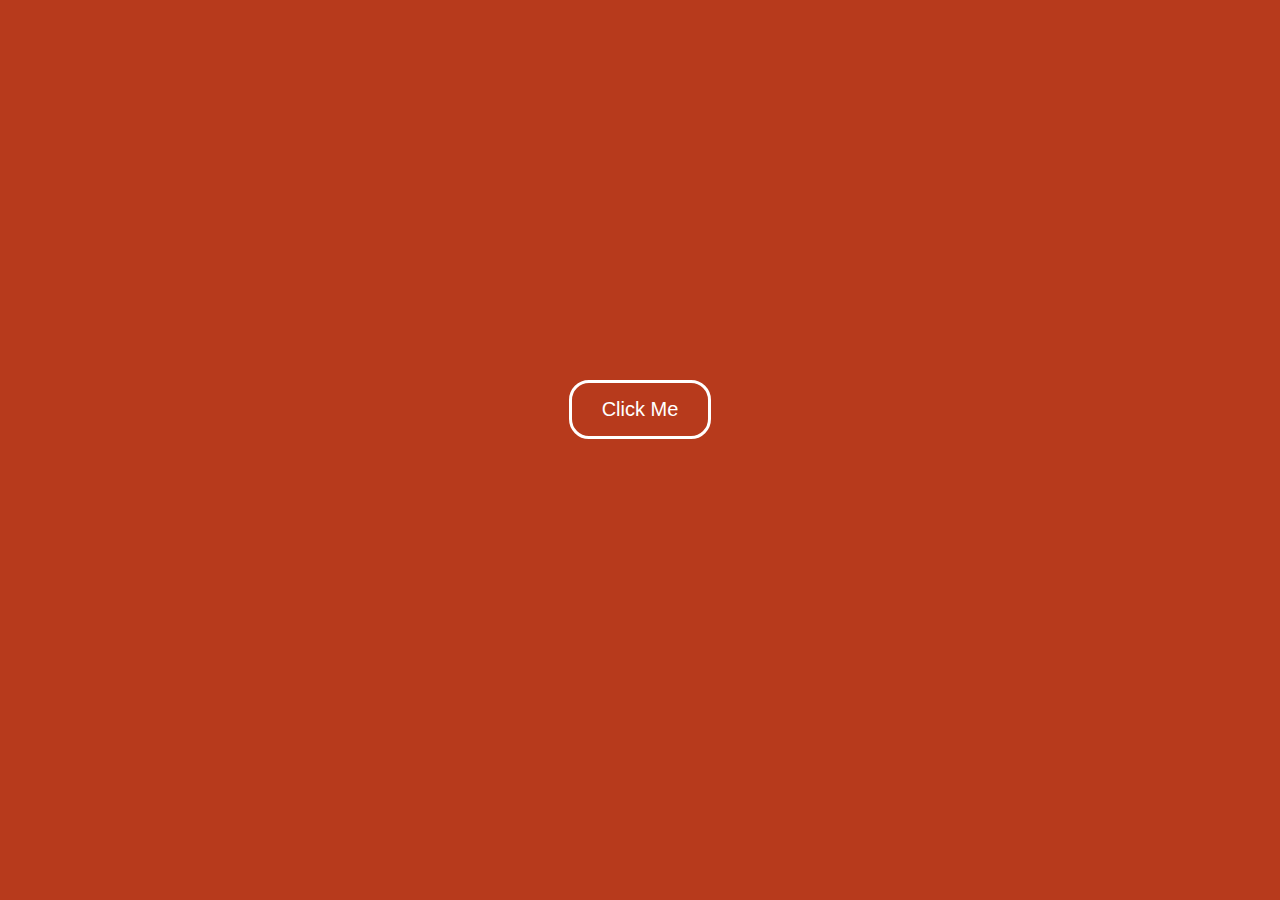
==== test.html @ 248579d7 "CSS button styling and js classtoggling :hotsprings::izakaya_lantern:" ====
<!DOCTYPE html>
<html lang="en">
<head>
  <meta charset="UTF-8">
  <meta name="viewport" content="width=device-width, initial-scale=1.0">
  <title>Document</title>
  <style>
    body {
      margin: 0;
      padding: 0;
      background-color:#b73a1c;
      /* background-color: white; */
    }

    div {
      text-align: center;
      margin-top: 360px;
    }

    button {
      display: inline-block;
      border: 3px solid white;
      background: none;
      margin: 20px 0;
      padding: 15px 30px;
      border-radius: 20px;
      font-size: 20px;
      color: white;
      transition: .8s;
      position: relative;
      overflow: hidden;
    }

    button:hover {
      color: #b73a1c;
    }

    button::before {
      content: "";
      left: 0;
      top: 0;
      position: absolute;
      width: 100%;
      height: 0%;
      background-color: white;
      z-index: -1;
      transition: .8s;
      border-radius: 0 0 50% 50%;
    }

    button:hover::before {
      height: 180%;
    }

    /* button {
      font-size: 20px;
      display: inline-block;
      padding: 15px 30px;
      margin: 20px 0;
      background: none;
      color: white;
      text-decoration: none;
      border-radius: 20px;
      border: 3px solid #b73a1c;
      transition: .8s;
      overflow: hidden;
      position: relative;
    }
    button::before {
      content: "";
      position: absolute;
      left: 0;
      top: 0;
      width: 100%;
      height: 180%;
      background-color: #b73a1c;
      z-index: -1;
      transition: .8s;
      border-radius: 0 0 50% 50%;
    }
    button:hover,
    button:focus {
      color: #b73a1c;
      background-color: white;
      border: 3px solid #b73a1c;
      }
    button:hover::before {
      height: 0%;
    } */

  </style>
</head>
<body>
  <div>
    <button>Click Me</button>
  </div>
</body>
</html>
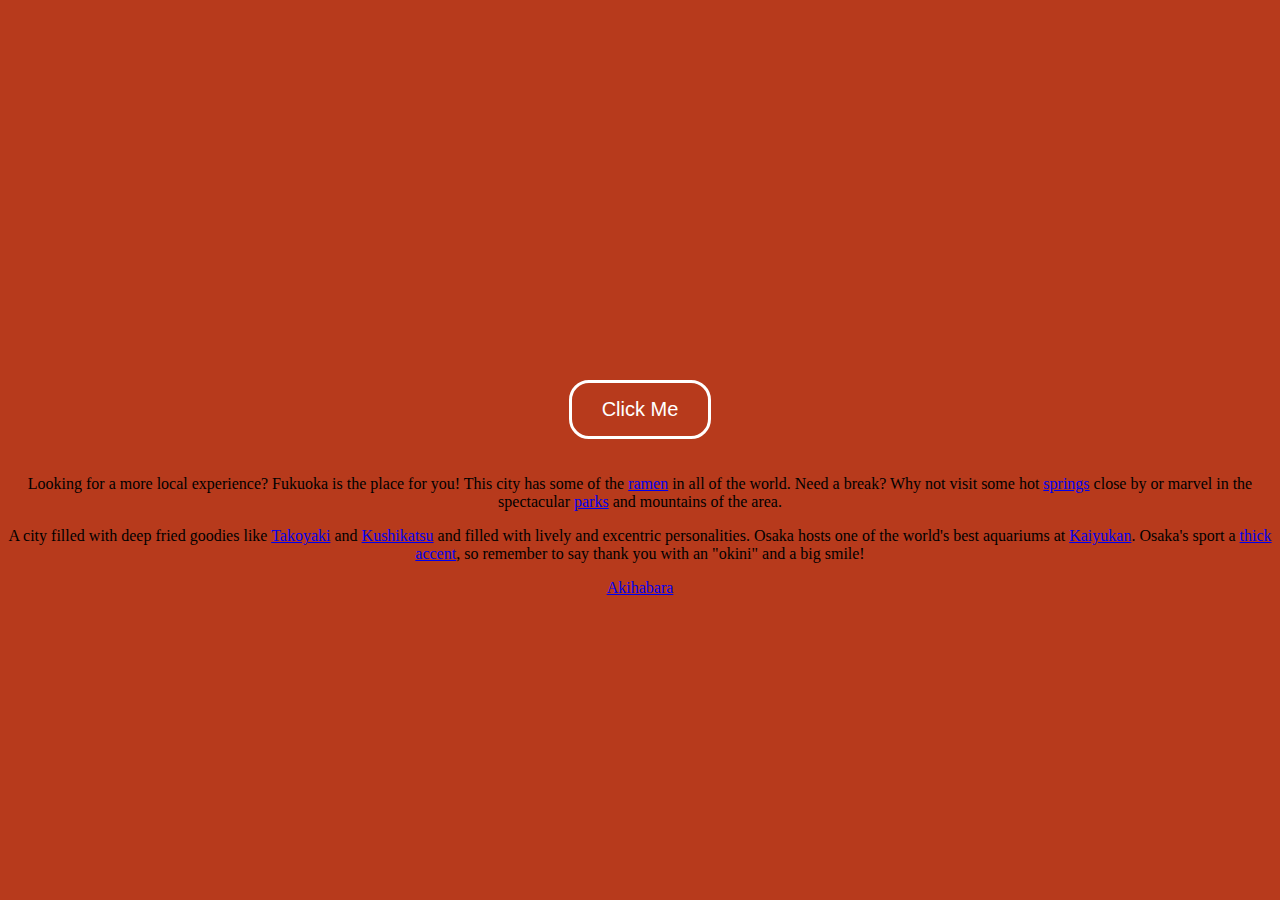
==== commit bd247d10: "results styling :art:" ====
--- a/test.html
+++ b/test.html
@@ -93,6 +93,14 @@
 <body>
   <div>
     <button>Click Me</button>
+
+    <p>Looking for a more local experience? Fukuoka is the place for you! This city has some of the <a href="https://www.ippudo.com/" target="_blank" class="location-links">ramen</a> in all of the world. Need a break? Why not visit some hot <a href="https://www.japan-guide.com/e/e4701.html" target="_blank" class="location-links">springs</a> close by or marvel in the spectacular <a href="https://uminaka-park.jp/en/" target="_blank" class="location-links">parks</a> and mountains of the area.</p>
+
+    <p>A city filled with deep fried goodies like <a href="https://www.justonecookbook.com/takoyaki-recipe/" target="_blank" class="location-links">Takoyaki</a> and <a href="https://www.justonecookbook.com/kushikatsu-kushiage/" target="_blank" class="location-links">Kushikatsu</a> and filled with lively and excentric personalities. Osaka hosts one of the world's best aquariums at <a href="https://www.kaiyukan.com/language/eng/" target="_blank" class="location-links">Kaiyukan</a>. Osaka's sport a <a href="https://osaka-info.jp/en/page/osaka-dialect" target="_blank" class="location-links">thick accent</a>, so remember to say thank you with an "okini" and a big smile!</p>
+
+    <a href="https://uminaka-park.jp/en/" target="_blank" class="location-links">Akihabara</a>
+
+    <p></p>
   </div>
 </body>
 </html>